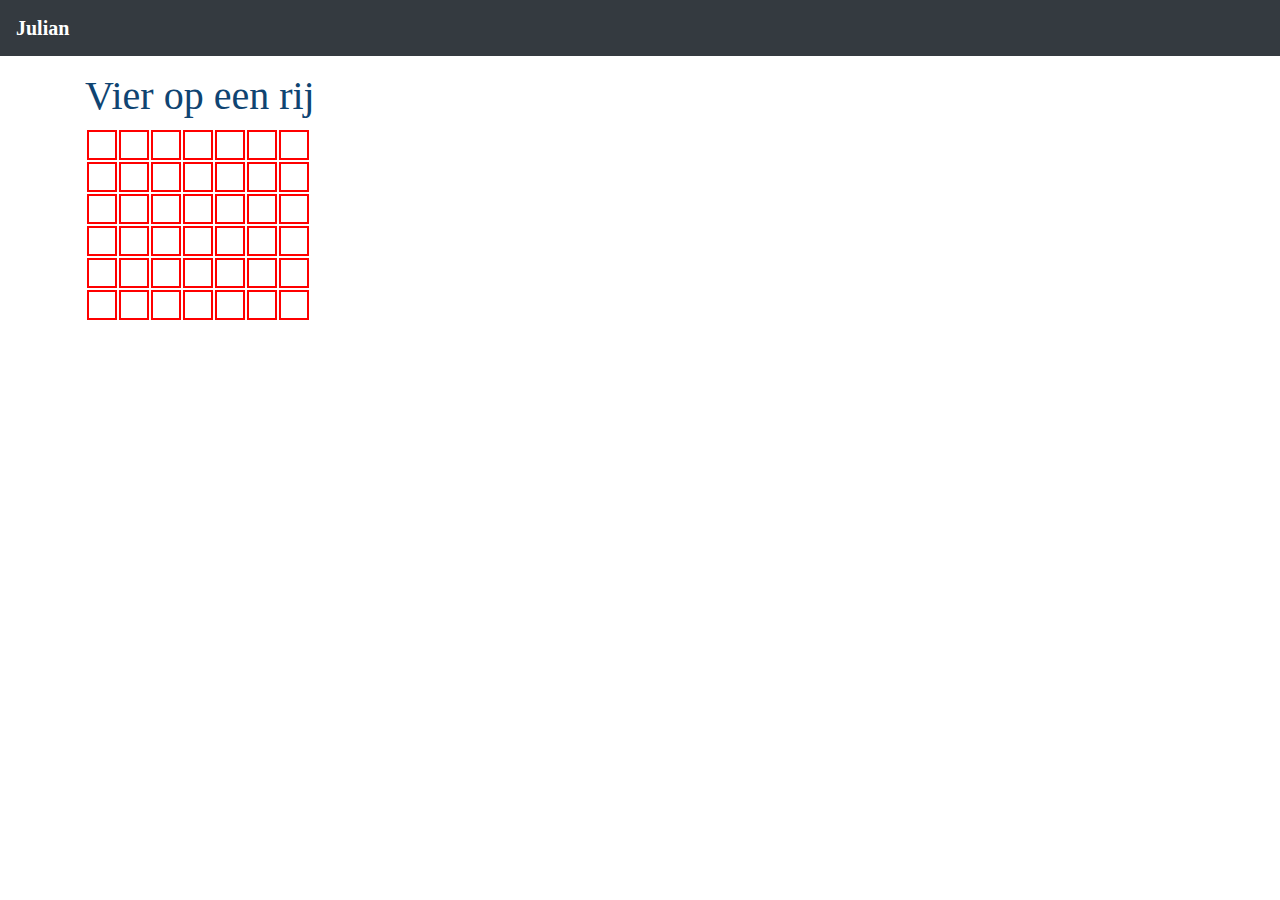
==== index.html @ 8f67328a "stap 2" ====
<!doctype html>
<html lang="en">
  <head>
    <!-- Required meta tags -->
    <meta charset="utf-8">
    <meta name="viewport" content="width=device-width, initial-scale=1, shrink-to-fit=no">

    <!-- Bootstrap CSS -->
    <link rel="stylesheet" href="https://stackpath.bootstrapcdn.com/bootstrap/4.3.1/css/bootstrap.min.css" integrity="sha384-ggOyR0iXCbMQv3Xipma34MD+dH/1fQ784/j6cY/iJTQUOhcWr7x9JvoRxT2MZw1T" crossorigin="anonymous">
    <link rel="stylesheet" href="css/table.css">"

    <title>Vier op een rij</title>
  </head>
  <body>
      <nav class="navbar navbar-expand-md navbar-dark bg-dark fixed-top">
          <a class="navbar-brand" href="#">Julian</a>
          <button class="navbar-toggler" type="button" data-toggle="collapse" data-target="#navbarsExampleDefault" aria-controls="navbarsExampleDefault" aria-expanded="false" aria-label="Toggle navigation">
            <span class="navbar-toggler-icon"></span>
          </button>
        </nav>
        
        <main role="main" class="container">
          <br><br>
          <div class="starter-template">
            <h1>Vier op een rij</h1>
            <table>
                <tbody>
                  <tr><td></td><td></td><td></td><td></td><td></td><td></td><td></td></tr>
                  <tr><td></td><td></td><td></td><td></td><td></td><td></td><td></td></tr>
                  <tr><td></td><td></td><td></td><td></td><td></td><td></td><td></td></tr>
                  <tr><td></td><td></td><td></td><td></td><td></td><td></td><td></td></tr>
                  <tr><td></td><td></td><td></td><td></td><td></td><td></td><td></td></tr>
                  <tr><td></td><td></td><td></td><td></td><td></td><td></td><td></td></tr>
                </tbody>
            </table>
          </div>
        
        </main><!-- /.container -->

    <!-- Optional JavaScript -->
    <!-- jQuery first, then Popper.js, then Bootstrap JS -->
    <script src="https://code.jquery.com/jquery-3.3.1.slim.min.js" integrity="sha384-q8i/X+965DzO0rT7abK41JStQIAqVgRVzpbzo5smXKp4YfRvH+8abtTE1Pi6jizo" crossorigin="anonymous"></script>
    <script src="https://cdnjs.cloudflare.com/ajax/libs/popper.js/1.14.7/umd/popper.min.js" integrity="sha384-UO2eT0CpHqdSJQ6hJty5KVphtPhzWj9WO1clHTMGa3JDZwrnQq4sF86dIHNDz0W1" crossorigin="anonymous"></script>
    <script src="https://stackpath.bootstrapcdn.com/bootstrap/4.3.1/js/bootstrap.min.js" integrity="sha384-JjSmVgyd0p3pXB1rRibZUAYoIIy6OrQ6VrjIEaFf/nJGzIxFDsf4x0xIM+B07jRM" crossorigin="anonymous"></script>
  </body>
</html>
---- css/table.css ----
body{
    font-family: Cambria, Cochin, Georgia, Times, 'Times New Roman', serif;
    color:rgb(15, 68, 114);
}

table {
    border-spacing: 2px;
    border-collapse: separate;
    overflow: hidden;
    z-index: 1;
}

td, th {
    cursor: pointer;
    padding: 10px;
    position: relative;
}

td:hover::after { 
    background-color: #ffa;
    content: '\00a0';  
    height: 10000px;    
    left: 0;
    position: absolute;  
    top: -5000px;
    width: 100%;
    z-index: -1;        
}

td{
    border:2px solid red;
    width: 30px;
    height: 30px;
}

a{
    color:rgb(15, 68, 114);

    font-weight: bold;
}
h3{
    margin-bottom:5px;
}
h4{
    margin-top:5px;
    margin-bottom:5px;
}
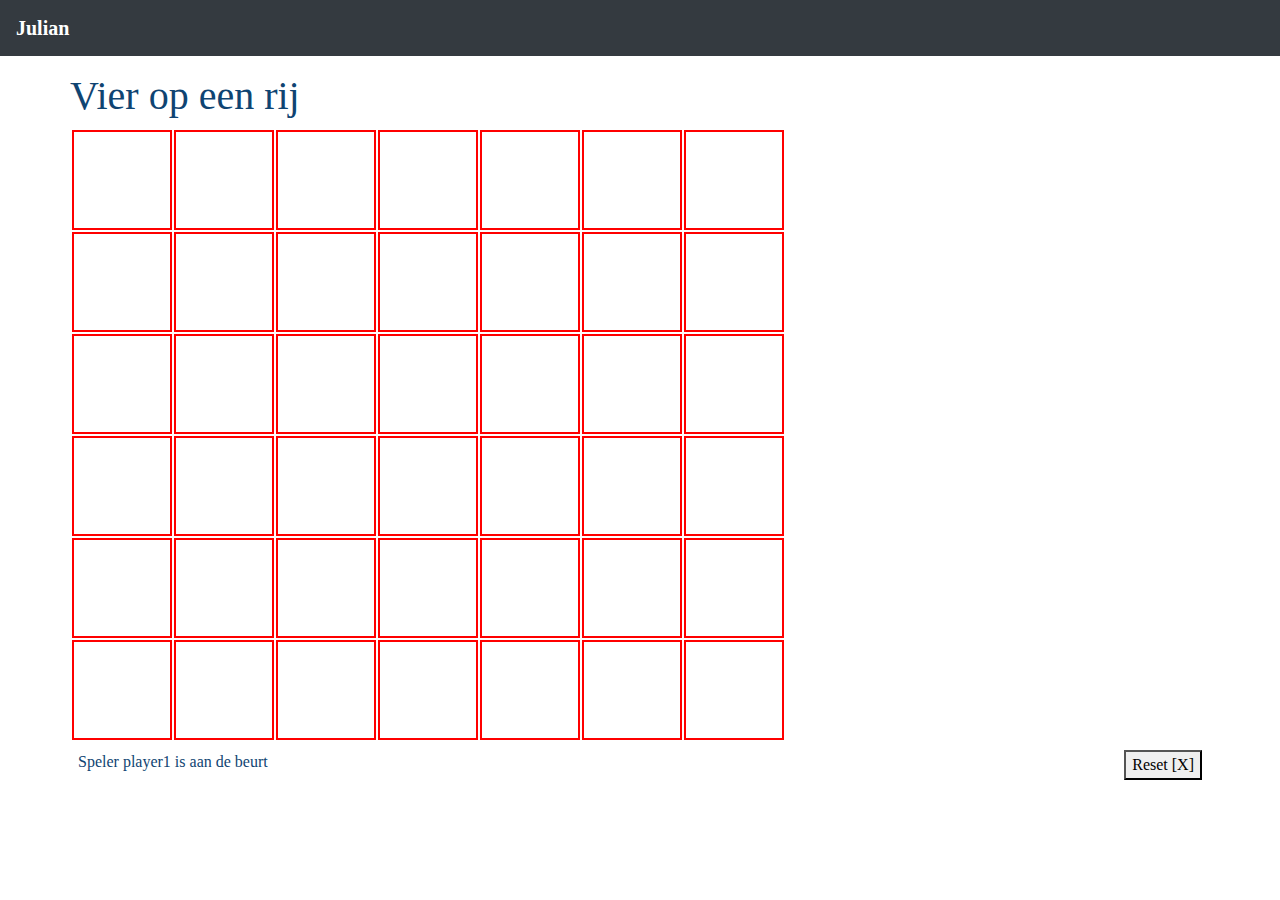
==== commit 0dc034db: "alles behalve stap 6" ====
--- a/index.html
+++ b/index.html
@@ -21,20 +21,19 @@
         
         <main role="main" class="container">
           <br><br>
-          <div class="starter-template">
-            <h1>Vier op een rij</h1>
-            <table>
-                <tbody>
-                  <tr><td></td><td></td><td></td><td></td><td></td><td></td><td></td></tr>
-                  <tr><td></td><td></td><td></td><td></td><td></td><td></td><td></td></tr>
-                  <tr><td></td><td></td><td></td><td></td><td></td><td></td><td></td></tr>
-                  <tr><td></td><td></td><td></td><td></td><td></td><td></td><td></td></tr>
-                  <tr><td></td><td></td><td></td><td></td><td></td><td></td><td></td></tr>
-                  <tr><td></td><td></td><td></td><td></td><td></td><td></td><td></td></tr>
-                </tbody>
-            </table>
+          <div class="row">
+              <div class="col-*-*">
+                <h1>Vier op een rij</h1>
+                  <!-- table div -->
+                  <div id="tableDiv">
+                  </div>
+              </div>
           </div>
-        
+
+          <div class="row d-flex">
+            <div class="mr-auto p-2" id="playerDiv">Flex item</div>
+            <div class="p-2"><button id="reset">Reset [X]</button></div>
+          </div>
         </main><!-- /.container -->
 
     <!-- Optional JavaScript -->
@@ -42,5 +41,6 @@
     <script src="https://code.jquery.com/jquery-3.3.1.slim.min.js" integrity="sha384-q8i/X+965DzO0rT7abK41JStQIAqVgRVzpbzo5smXKp4YfRvH+8abtTE1Pi6jizo" crossorigin="anonymous"></script>
     <script src="https://cdnjs.cloudflare.com/ajax/libs/popper.js/1.14.7/umd/popper.min.js" integrity="sha384-UO2eT0CpHqdSJQ6hJty5KVphtPhzWj9WO1clHTMGa3JDZwrnQq4sF86dIHNDz0W1" crossorigin="anonymous"></script>
     <script src="https://stackpath.bootstrapcdn.com/bootstrap/4.3.1/js/bootstrap.min.js" integrity="sha384-JjSmVgyd0p3pXB1rRibZUAYoIIy6OrQ6VrjIEaFf/nJGzIxFDsf4x0xIM+B07jRM" crossorigin="anonymous"></script>
+    <script src="js\table.js"></script>
   </body>
 </html>--- a/css/table.css
+++ b/css/table.css
@@ -30,8 +30,8 @@
 
 td{
     border:2px solid red;
-    width: 30px;
-    height: 30px;
+    width: 100px;
+    height: 100px;
 }
 
 a{
